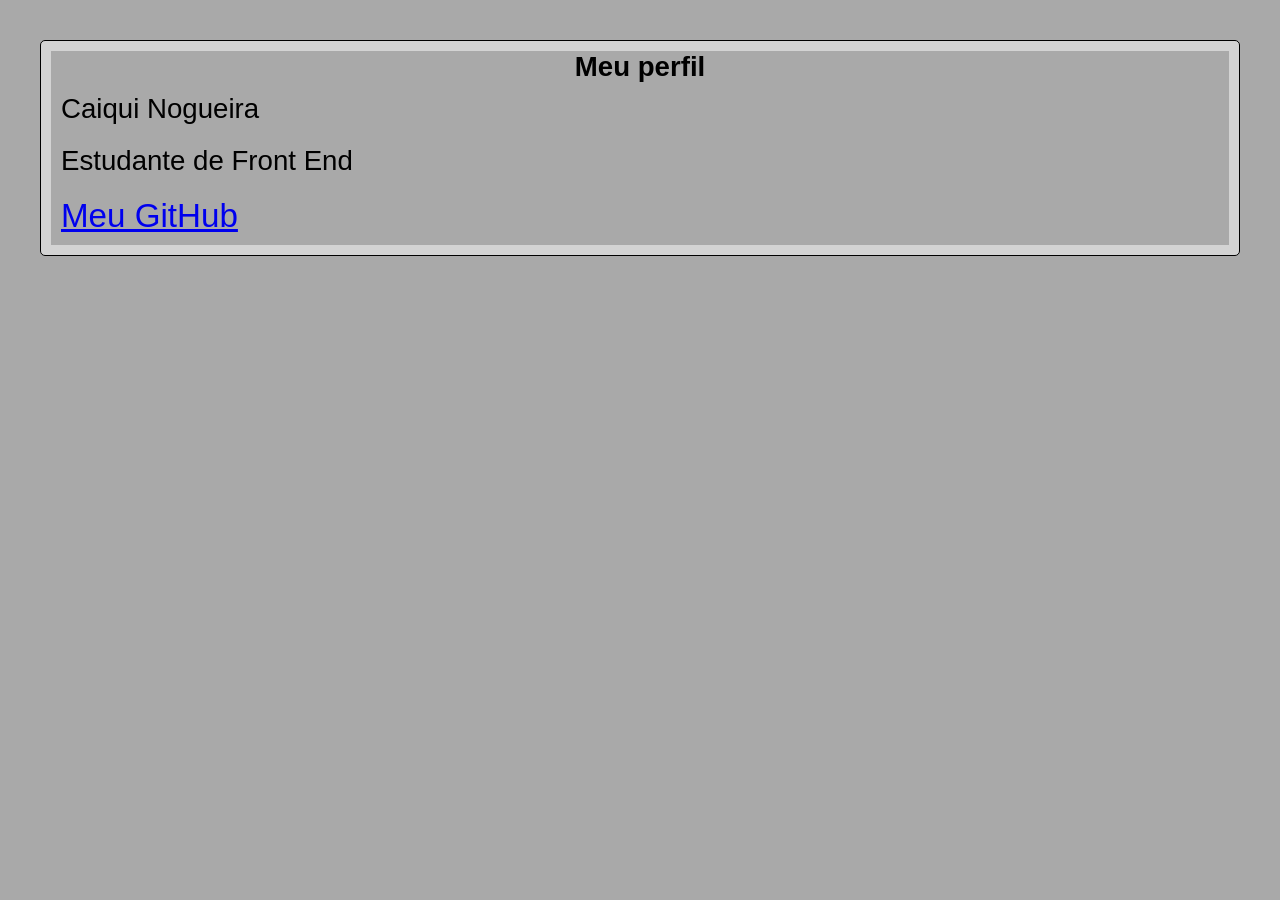
==== media-query-basico/index.html @ 9b2f6e6b "salvar" ====
<!DOCTYPE html>
<html lang="en">
<head>
    <meta charset="UTF-8">
    <meta name="viewport" content="width=device-width, initial-scale=1.0">
    <title>Media Query</title>
    <link rel="stylesheet" href="./styles/style.css" media="all">
</head>
<body>
            <h1>Meu perfil</h1>
            <p>Caiqui Nogueira</p>
            <p>Estudante de Front End</p>
            <p><a href="https://github.com/oNogue1ra" target="_blank">Meu GitHub</a></p>
        
</body>
</html>
---- media-query-basico/styles/style.css ----
@charset "UTF-8";

* {
    padding: 0px;
    margin: 0px;
    font-family: Arial, Helvetica, sans-serif;
    font-size: 1.2em;
    background-color: darkgray;
}

body {
    background-color: lightgray;
    border: 1px  solid black;
    border-radius: 5px;
    padding: 10px;
    margin: 40px;
}

h1 {
    text-align: center;

}

p {
    padding: 10px;
    left: 50px;
}
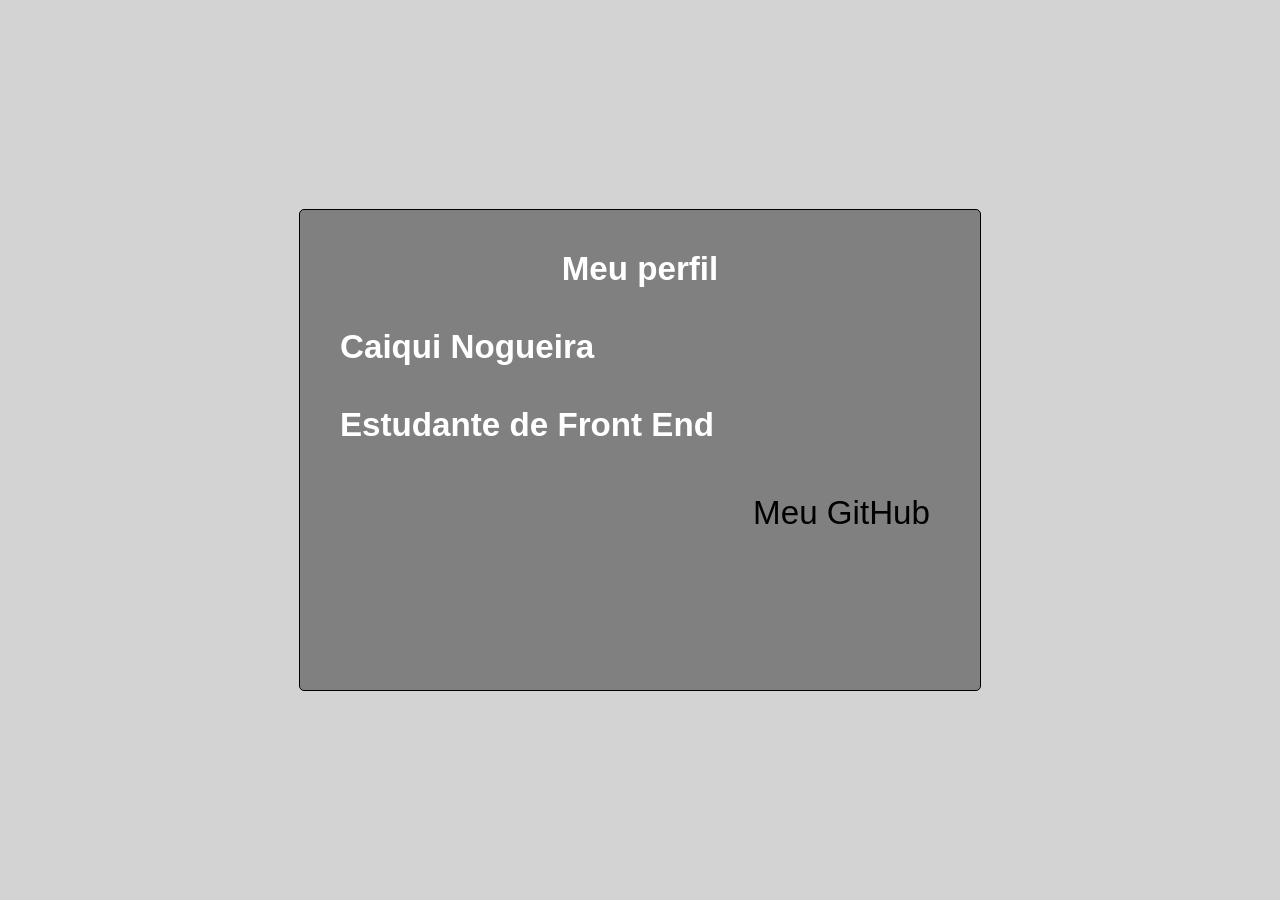
==== commit 4564603f: "." ====
--- a/media-query-basico/index.html
+++ b/media-query-basico/index.html
@@ -1,16 +1,19 @@
 <!DOCTYPE html>
-<html lang="en">
+<html lang="pt-br">
 <head>
     <meta charset="UTF-8">
     <meta name="viewport" content="width=device-width, initial-scale=1.0">
     <title>Media Query</title>
     <link rel="stylesheet" href="./styles/style.css" media="all">
+    <link rel="stylesheet" href="style.css" media="pa">
 </head>
 <body>
-            <h1>Meu perfil</h1>
-            <p>Caiqui Nogueira</p>
-            <p>Estudante de Front End</p>
-            <p><a href="https://github.com/oNogue1ra" target="_blank">Meu GitHub</a></p>
+            <div id="quadro">
+                <h1>Meu perfil</h1>
+                <h2>Caiqui Nogueira</h2>
+                <h2>Estudante de Front End</h2>
+                <p><a href="https://github.com/oNogue1ra" target="_blank">Meu GitHub</a></p>
+            </div>
         
 </body>
 </html>
--- a/media-query-basico/styles/style.css
+++ b/media-query-basico/styles/style.css
@@ -5,23 +5,49 @@
     margin: 0px;
     font-family: Arial, Helvetica, sans-serif;
     font-size: 1.2em;
-    background-color: darkgray;
 }
 
 body {
+    display: flex;
+    height: 100vh;
+    justify-content: center;
+    align-items: center;
     background-color: lightgray;
+}
+
+#quadro {
+    background-color: gray;
+    color: white;
+    padding: 40px;
+    height: 400px;
+    width: 600px;
     border: 1px  solid black;
     border-radius: 5px;
-    padding: 10px;
-    margin: 40px;
 }
 
 h1 {
+    margin-bottom: 40px;
     text-align: center;
 
 }
 
+h2 {
+    margin-bottom: 40px;
+    width: left ;
+}
+
 p {
+    font-size: 1em;
     padding: 10px;
-    left: 50px;
+    text-align: right;
+}
+
+a {
+    color: black;
+    text-decoration: none;
+}
+
+a:hover {
+    color: orange;
+    text-decoration: underline;
 }
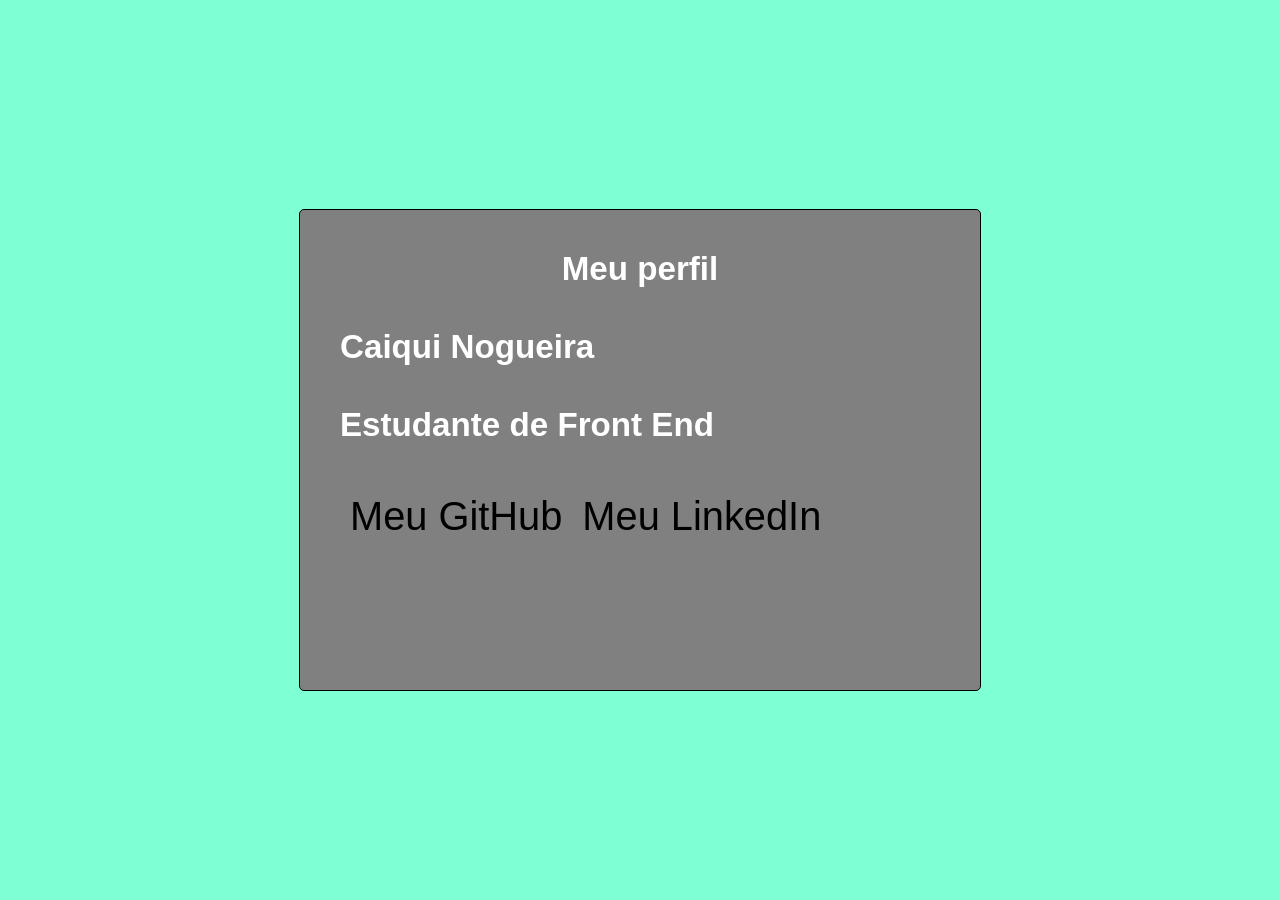
==== commit a16a98c7: "finalizado, primeiro projeto de treino" ====
--- a/media-query-basico/index.html
+++ b/media-query-basico/index.html
@@ -4,15 +4,20 @@
     <meta charset="UTF-8">
     <meta name="viewport" content="width=device-width, initial-scale=1.0">
     <title>Media Query</title>
-    <link rel="stylesheet" href="./styles/style.css" media="all">
-    <link rel="stylesheet" href="style.css" media="pa">
+    <link rel="stylesheet" href="styles/style.css" media="all">
+    <link rel="stylesheet" href="styles/retrato.css" media="screen and (orientation: portrait)">
+    <link rel="stylesheet" href="styles/paisagem.css" media="screen and (orientation: landscape)">
+
 </head>
 <body>
             <div id="quadro">
                 <h1>Meu perfil</h1>
                 <h2>Caiqui Nogueira</h2>
                 <h2>Estudante de Front End</h2>
-                <p><a href="https://github.com/oNogue1ra" target="_blank">Meu GitHub</a></p>
+                <div id="link">
+                    <p><a href="https://github.com/oNogue1ra" target="_blank">Meu GitHub</a></p>
+                    <p><a href="#" target="_blank">Meu LinkedIn</a></p>
+                </div>
             </div>
         
 </body>
--- a/media-query-basico/styles/style.css
+++ b/media-query-basico/styles/style.css
@@ -42,9 +42,14 @@
     text-align: right;
 }
 
+#link {
+    display: flex;
+}
+
 a {
     color: black;
     text-decoration: none;
+    display: inline-block;
 }
 
 a:hover {
--- a/media-query-basico/styles/retrato.css
+++ b/media-query-basico/styles/retrato.css
@@ -0,0 +1,20 @@
+@charset "UTF-8";
+
+body {
+    background-color: goldenrod;
+}
+
+#quadro {
+    width: 300px;
+}
+
+#link {
+    display: flex;
+    flex-direction: column;
+}
+
+a {
+    font-size: smaller;
+    display: block;
+    text-align: left;
+}
--- a/media-query-basico/styles/paisagem.css
+++ b/media-query-basico/styles/paisagem.css
@@ -0,0 +1,5 @@
+@charset "UTF-8";
+
+body {
+    background-color: aquamarine;
+}
